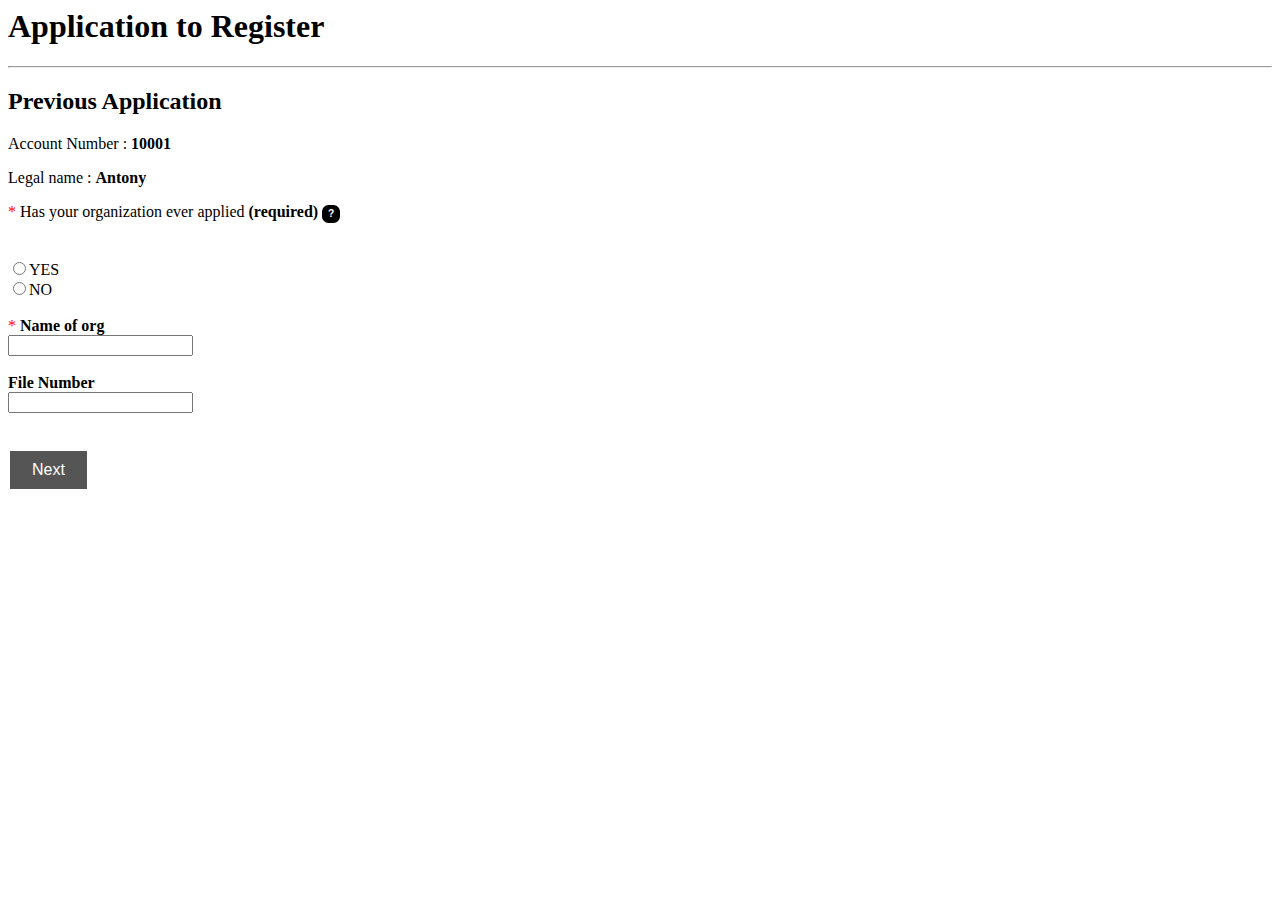
==== test1.html @ 6dabd8ac "Add files via upload" ====
<!DOCHTML>
<html>
<title>
    example
    </title>
    <head>
		
    <h1>Application to Register</h1>
		<hr>
        <h2> Previous Application</h2>
        <Div class = "first">
        <dt>
            <dl> Account Number : <b>10001</b></dl>
            <dl> Legal name : <b> Antony</b></dl>
            </dt>
        </Div>
<style>
	
.label:before{
 content:"*" ;
color:red    
}
	.hidden1:before{
 content:"*" ;
color:red    
}
	
	.infolink:after
{
    content: '?';
    display: inline-block;
    font-family: sans-serif;
    font-weight: bold;
    text-align: center;
    width: 1.8ex;
    height: 1.8ex;
    font-size: 1.4ex;
    line-height: 1.8ex;
    border-radius: 1.2ex;
    margin-right: 4px;
    padding: 4px;
    color: white;
    background: black;
    text-decoration: none;
}
	
	.button {
    border: none;
    color: white;
    padding: 10px 22px;
    text-align: center;
    text-decoration: none;
    display: inline-block;
    font-size: 16px;
    margin: 4px 2px;
    cursor: pointer;
}
	.button5 {background-color: #555555;} /* Black */

</style>
    </head>
	<script src="https://code.jquery.com/jquery-1.12.4.min.js"></script>
<script type="text/javascript">
        
	function myFunction() {
		$(option2).click(function(){
       $(test).hide();
			
    });
	    $(option1).click(function(){
        $(test).show();
			
    });
	}
	
	function save() {
    var role = $(':radio[name=radio1]:checked').val();
	var fieldValue = document.getElementById('value1').value;
	var fieldValue2 = document.getElementById('value2').value;
	localStorage.setItem('t1',role);	
	localStorage.setItem('text',fieldValue);
	localStorage.setItem('text2',fieldValue2);
			
		}
</script>
    
<body>
	<div class="label" id="req">
    Has your organization ever applied  <strong>(required) </strong><a class="infolink" href="test2.html"></a></div><br>
	<br>
    <input type="radio" id = "option1" name = "radio1" onclick = "myFunction()" value = "Yes"/>YES<br>
    <input type="radio" id = "option2" name = "radio1" onclick = "myFunction()" value = "No"/>NO<br>
<br>
<form name = "test">
<label class = "hidden1"><b> Name of org</b></label><br>
<input type = "text" id = "value1" name = "test1" class = "hidden" value = " "/>
<br>	
<br>	
<label class = "hidden"><b>File Number</b></label><br>
 <input type = "text" id = "value2" name = "test2" value = " " class = "hidden" />
</form>
	
<br>		
<form action = "test4.html">
	<div>
			 <input type="submit" value="Next" class="button button5" onclick="save()" />
	</div>
		</form>	

</body>


</html>
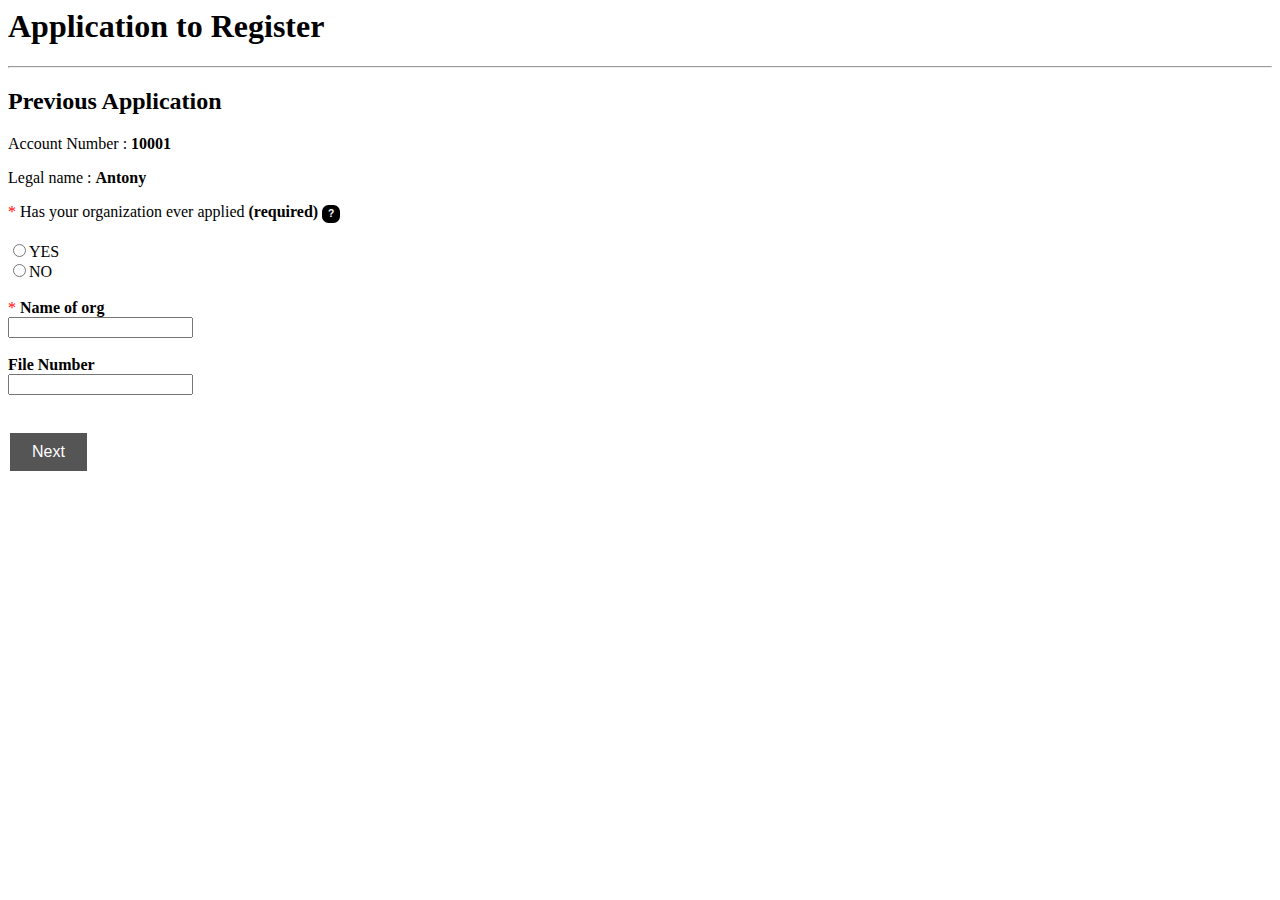
==== commit 4800d1df: "Add files via upload" ====
--- a/test1.html
+++ b/test1.html
@@ -16,14 +16,17 @@
         </Div>
 <style>
 	
+
+	.hidden1:before{
+ content:"*" ;
+color:red    
+}
+	
 .label:before{
  content:"*" ;
 color:red    
 }
-	.hidden1:before{
- content:"*" ;
-color:red    
-}
+
 	
 	.infolink:after
 {
@@ -56,6 +59,73 @@
     cursor: pointer;
 }
 	.button5 {background-color: #555555;} /* Black */
+	
+	/* The Modal (background) */
+.modal {
+    display: none; /* Hidden by default */
+    position: fixed; /* Stay in place */
+    z-index: 1; /* Sit on top */
+    padding-top: 100px; /* Location of the box */
+    left: 0;
+    top: 0;
+    width: 100%; /* Full width */
+    height: 100%; /* Full height */
+    overflow: auto; /* Enable scroll if needed */
+    background-color: rgb(0,0,0); /* Fallback color */
+    background-color: rgba(0,0,0,0.4); /* Black w/ opacity */
+}
+
+/* Modal Content */
+.modal-content {
+    position: relative;
+    background-color: #fefefe;
+    margin: auto;
+    padding: 0;
+    border: 1px solid #888;
+    width: 60%;
+    box-shadow: 0 4px 8px 0 rgba(0,0,0,0.2),0 6px 20px 0 rgba(0,0,0,0.19);
+    -webkit-animation-name: animatetop;
+    -webkit-animation-duration: 0.4s;
+    animation-name: animatetop;
+    animation-duration: 0.4s
+}
+
+/* Add Animation */
+@-webkit-keyframes animatetop {
+    from {top:-300px; opacity:0} 
+    to {top:0; opacity:1}
+}
+
+@keyframes animatetop {
+    from {top:-300px; opacity:0}
+    to {top:0; opacity:1}
+}
+
+/* The Close Button */
+.close {
+    color: white;
+    float: right;
+    font-size: 28px;
+    font-weight: bold;
+}
+
+.close:hover,
+.close:focus {
+    color: #000;
+    text-decoration: none;
+    cursor: pointer;
+}
+
+.modal-header {
+    padding: 2px 14px;
+    background-color: #483D8B;
+    color: white;
+}
+
+.modal-body {
+padding: 2px 16px;
+
+}
 
 </style>
     </head>
@@ -82,11 +152,59 @@
 	localStorage.setItem('text2',fieldValue2);
 			
 		}
+	
+	
+
+	
 </script>
     
 <body>
-	<div class="label" id="req">
-    Has your organization ever applied  <strong>(required) </strong><a class="infolink" href="test2.html"></a></div><br>
+	<div class="label">
+		Has your organization ever applied  <strong>(required) </strong></label><a class="infolink" id="myBtn"></a>
+	</div>
+
+    <!-- The Modal -->
+<div id="myModal" class="modal">
+
+  <!-- Modal content -->
+  <div class="modal-content">
+    <div class="modal-header">
+      <span class="close">&times;</span>
+      <h2>Modal Header</h2>
+    </div>
+    <div class="modal-body">
+      <p>Popups are one of the trickiest effects in web development. More than one web developer has been reduced to tears trying to get popups to work correctly. Furthermore, some irresponsible popup techniques have made many web pages handicapped and search engine inaccessible.</p>
+    </div>
+  </div>
+
+</div>
+	<script>
+		// Get the modal
+var modal = document.getElementById('myModal');
+
+// Get the button that opens the modal
+var btn = document.getElementById("myBtn");
+
+// Get the <span> element that closes the modal
+var span = document.getElementsByClassName("close")[0];
+
+// When the user clicks the button, open the modal 
+btn.onclick = function() {
+    modal.style.display = "block";
+}
+
+// When the user clicks on <span> (x), close the modal
+span.onclick = function() {
+    modal.style.display = "none";
+}
+
+// When the user clicks anywhere outside of the modal, close it
+window.onclick = function(event) {
+    if (event.target == modal) {
+        modal.style.display = "none";
+    }
+}
+	</script>
 	<br>
     <input type="radio" id = "option1" name = "radio1" onclick = "myFunction()" value = "Yes"/>YES<br>
     <input type="radio" id = "option2" name = "radio1" onclick = "myFunction()" value = "No"/>NO<br>
